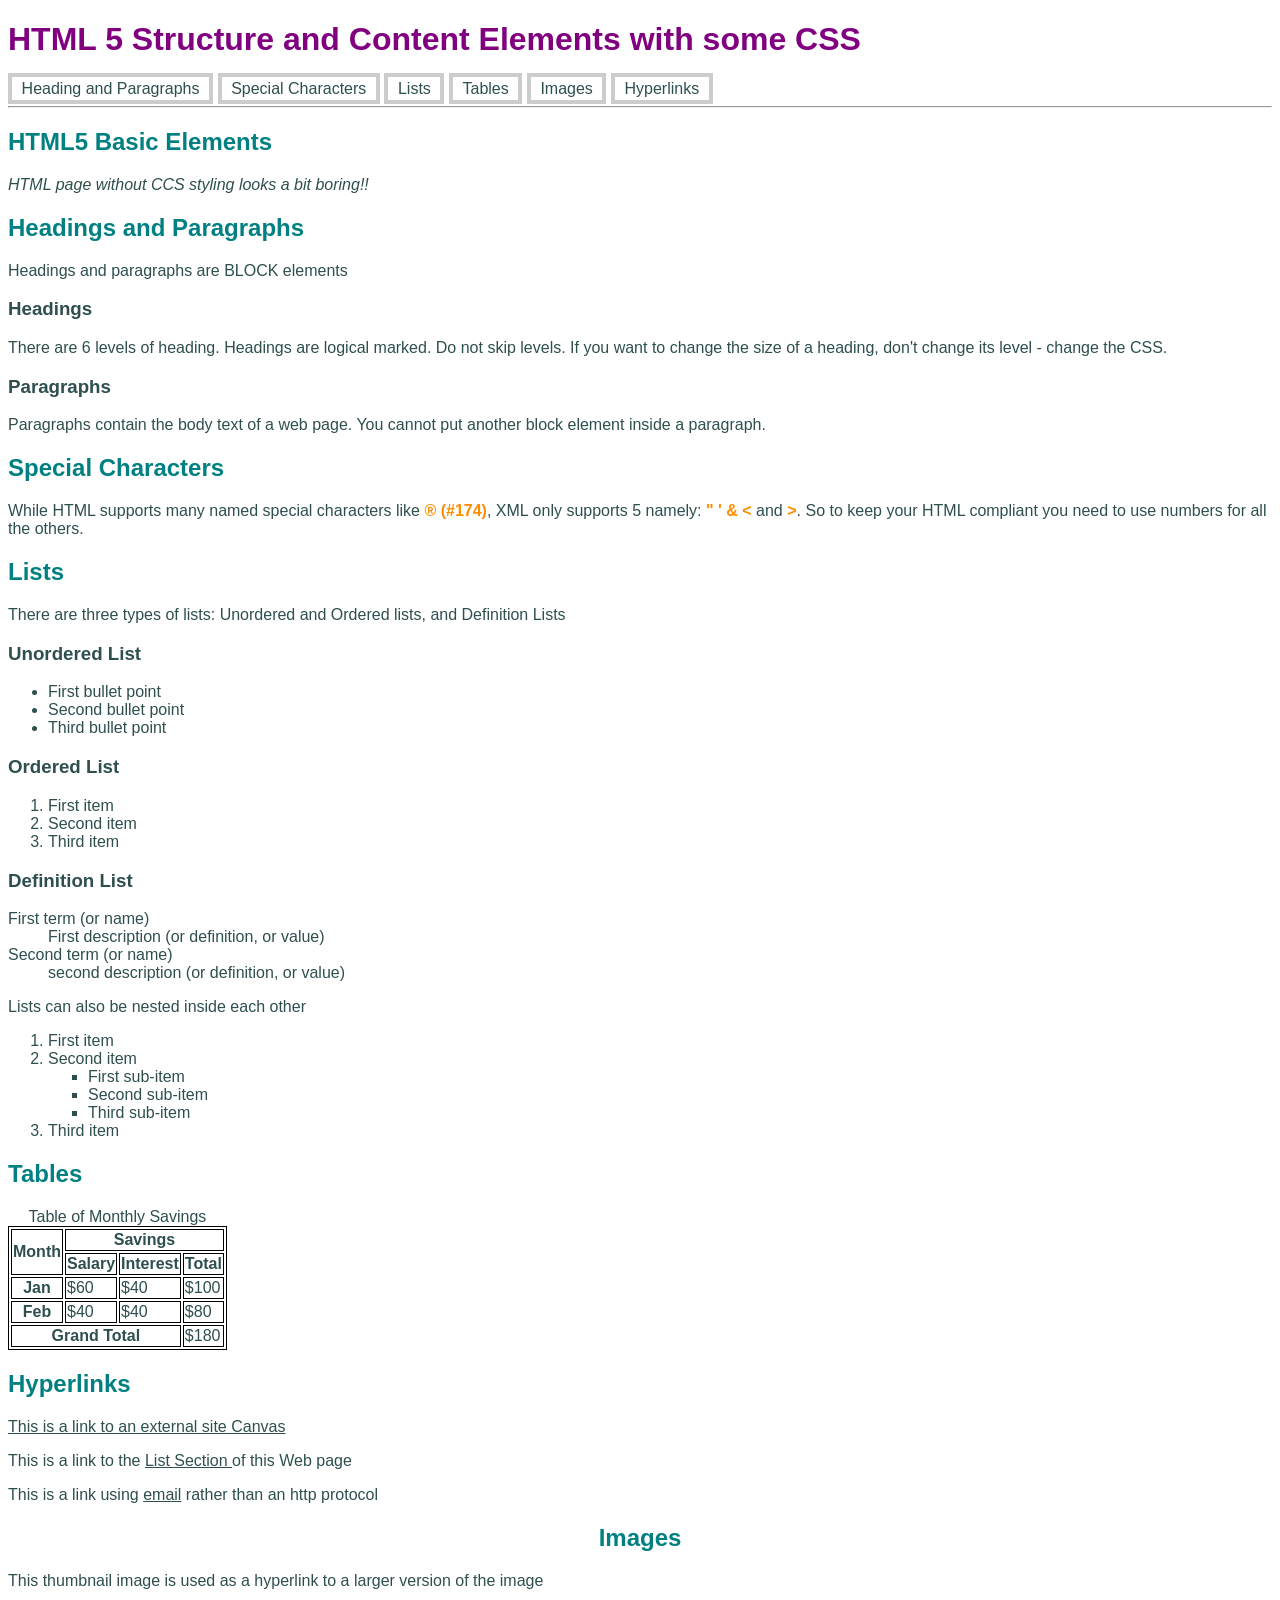
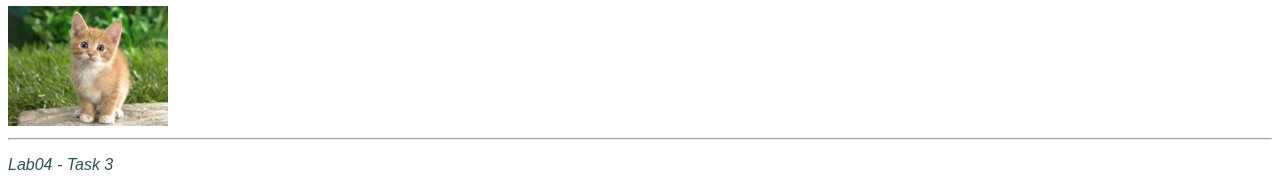
==== week 4/lab04.html @ 042501fe "added code week 4" ====
<!DOCTYPE html>
<html lang="en">
<head>
  <meta charset="utf-8" />
  <meta name="description" content="Demonstrates some basic HTML content elements and CSS" />
  <meta name="keywords" content="HTML5, tags" />
  <meta name="author" content="A Lecturer"  />
  <title>HTML Structure and Content Elements + CSS</title>
  <link rel="stylesheet" href="lab04.css">
  
</head>
<body>
   <header>
     <h1>HTML 5 Structure and Content Elements with some CSS</h1>
     <nav>
         <a href="#headings">Heading and Paragraphs</a> 
         <a href="#sc">Special Characters</a> 
         <a href="#lists">Lists</a> 
         <a href="#tables">Tables</a>
         <a href="#images">Images</a>
         <a href="#hyperlinks">Hyperlinks</a>
      </nav>
      <hr />
   </header>
   
   <article>   
   <h2>HTML5 Basic Elements</h2> 
      <aside>
         <p>HTML page without CCS styling looks a bit boring!!</p>
      </aside>
      <h2 id="headings">Headings and Paragraphs </h2>
      <p>Headings and paragraphs are BLOCK elements</p>
      <h3>Headings</h3>
      <p>There are 6 levels of heading. Headings are logical marked. Do not skip levels. If you want to change the size of a heading, don't change its level - change the CSS.</p>
      <h3>Paragraphs</h3>
      <p>Paragraphs contain the body text of a web page. You cannot put another block element inside a paragraph.</p>
      
      <h2 id="sc">Special Characters</h2>
      <p>While HTML supports many named special characters like <span class="special">&#174; (#174)</span>, XML only supports 5 namely: <span class="special">&quot; &apos; &amp; &lt;</span>  and <span class="special">&gt;</span>.  So to keep your HTML compliant you need to use numbers for all the others.</p>
      
         
   
      <h2 id="list">Lists</h2>
      <p>There are three types of lists: Unordered and Ordered lists, and Definition Lists</p>
      <h3>Unordered List</h3>
	  <ul>
         <li>First bullet point</li>
         <li>Second bullet point</li>
         <li>Third bullet point</li>
      </ul>
      <h3>Ordered List</h3>
      <ol>
         <li>First item</li>
         <li>Second item</li>
         <li>Third item</li>
      </ol>
	  <h3>Definition List</h3>
	  <dl>
		<dt>First term (or name)</dt>
			<dd>First description (or definition, or value)</dd>
		<dt>Second term (or name)</dt>
			<dd>second description (or definition, or value)</dd>
      </dl> 
      <p>Lists can also be nested inside each other</p>
      <ol>
         <li>First item</li>
         <li>Second item
            <ul>
               <li>First sub-item</li>
               <li>Second sub-item</li>
               <li>Third sub-item</li>
            </ul>
         </li>
         <li>Third item</li>
      </ol>		

      <h2 id="tables">Tables</h2>
      <table>
         <caption>Table of Monthly Savings</caption>
         <thead>
            <tr>
         
              <th rowspan="2" scope="col">Month</th>
              <th colspan="3" scope="col">Savings</th>
            </tr>
            <tr>
              <th scope="col">Salary</th>
              <th scope="col">Interest</th>
              <th scope="col">Total</th>
            </tr>
        </thead>
        <tbody>
         <tr>
           <th scope="row">Jan</th>
           <td>$60</td>
           <td>$40</td>
           <td>$100</td>
         </tr>
         <tr>
           <th scope="row">Feb</th>
           <td>$40</td>
           <td>$40</td>
           <td>$80</td>
         </tr>
        </tbody>
        <tfoot>
         <tr>
            <th colspan="3" scope="row"> Grand Total</th>
            <td>$180</td>
         </tr>
        </tfoot>
		</table>
      
      <h2 id="hyperlinks">Hyperlinks</h2>
      <p><a href="https://swinburne.instructure.com" title="This takes you to Canvas"> This is a link to an external site Canvas</a></p>
      <p>This is a link to the <a href="#list">List Section </a> of this Web page</p>
      <p>This is a link using <a href="mailto:someone@swin.edu.au"> email</a> rather than an http protocol</p> 
	  
      <h2 id="images">Images</h2>
      <p>This thumbnail image is used as a hyperlink to a larger version of the image</p>
      <a href="mycat.jpg">  <img src="mycat_small.jpg" alt="Photo of my cat" title="Filesize 222kb " /></a>

      
      <hr />
   </article>
	<footer>
		<p>Lab04 - Task 3</p>
	</footer>
</body>

</html>
---- week 4/lab04.css ----
/*
filename: lab04.css
author: Ngan Bui
created: October 9, 2026
last modified: October 9, 2026
description: CSS for lab04.html
*/

* {
    font-family: Calibri, sans-serif;
    color: #2F4F4F;
}

h1 {
    color: purple;
    font-size: 2em;
    font-weight: bold;
}

h2 {
    color: rgb(0, 128, 128);
    font-weight: bold;
    font-size: 1.5em; 
}

h1, h2, h3 {
    font-family: Arial, sans-serif;
}

aside, footer {
    font-style: italic;
}

table, th, td {
    border: 1px solid black;
}

#images {
    text-align: center;
}

#heading-title {
    color: red;
}

.special {
    color: darkorange;
    font-weight: bold;
}

nav a {
    text-decoration: none;
    padding: 0.2em 0.6em;
    border: 4px solid #ccc;
}
ol ul {
    list-style-type: square;
}

aside:hover {
    display: none;
}

nav a:hover {
    background-color: lightblue;
    border-color: darkblue;
}
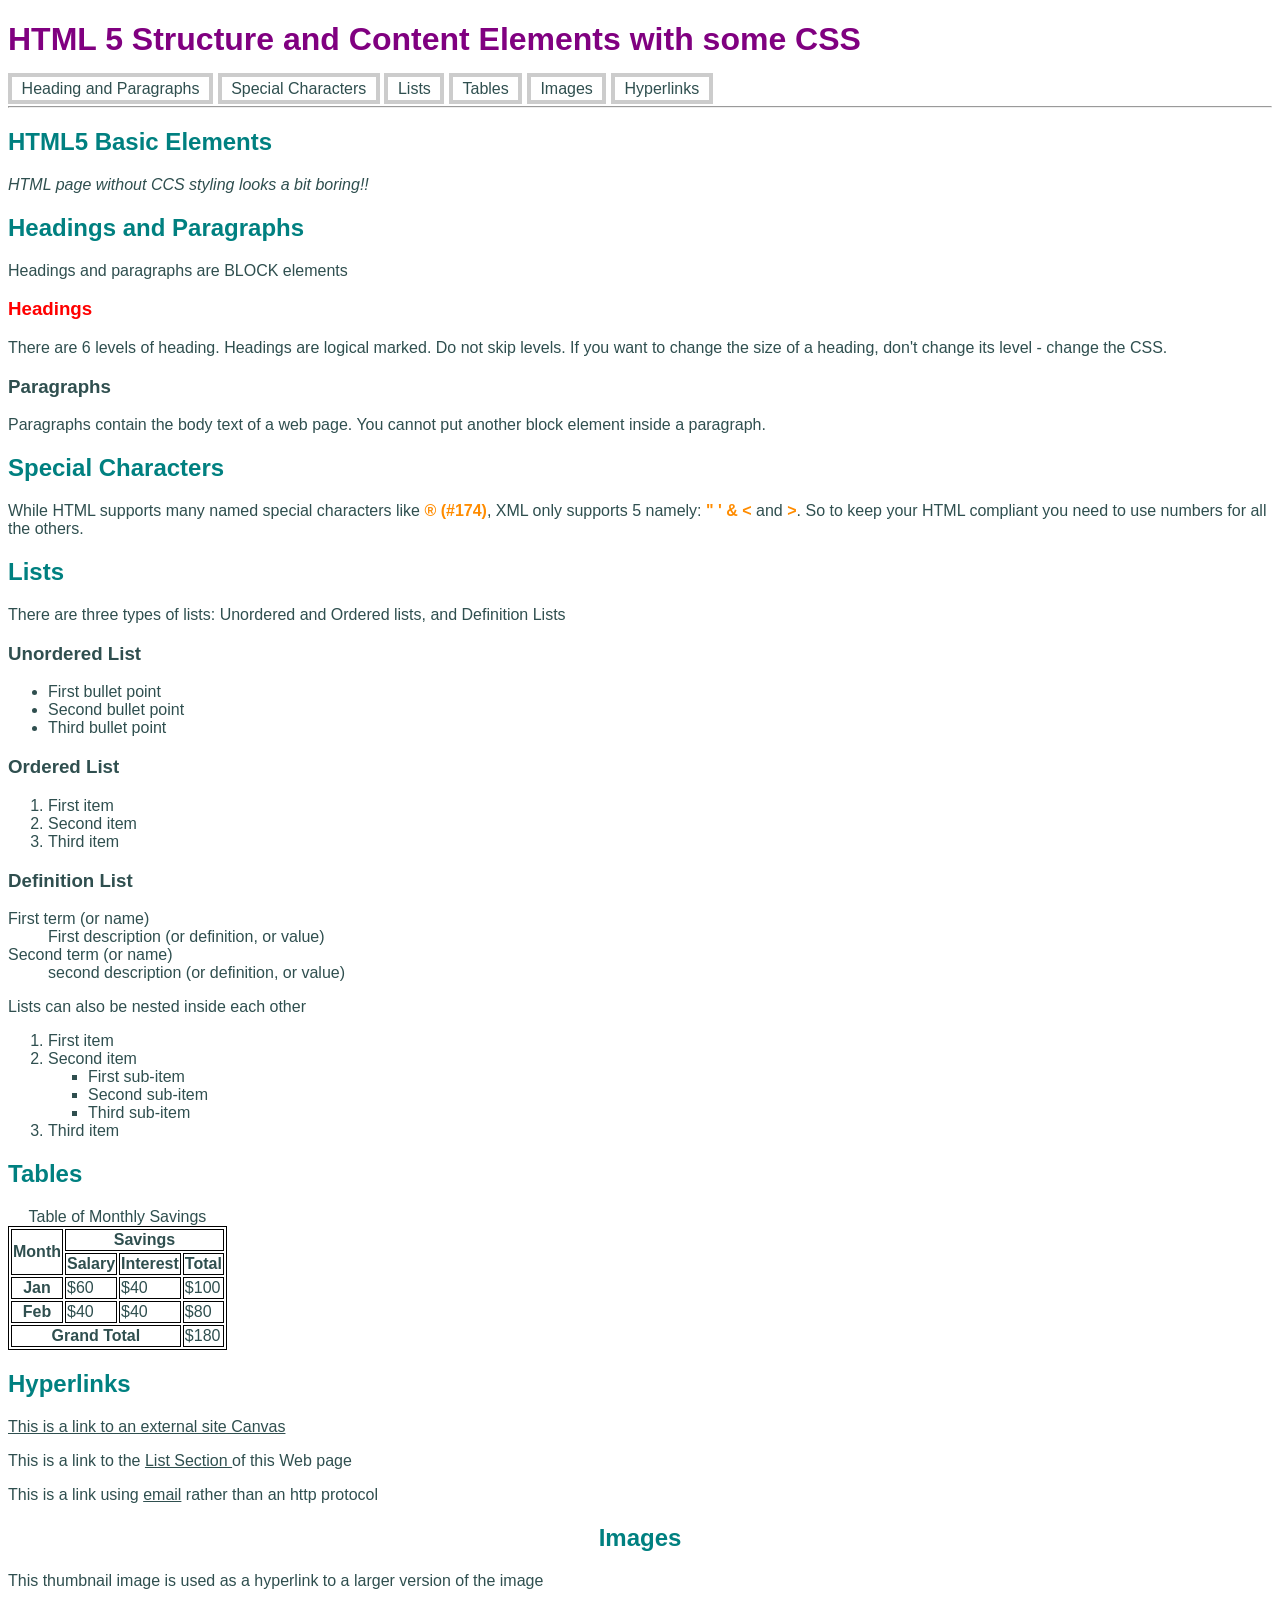
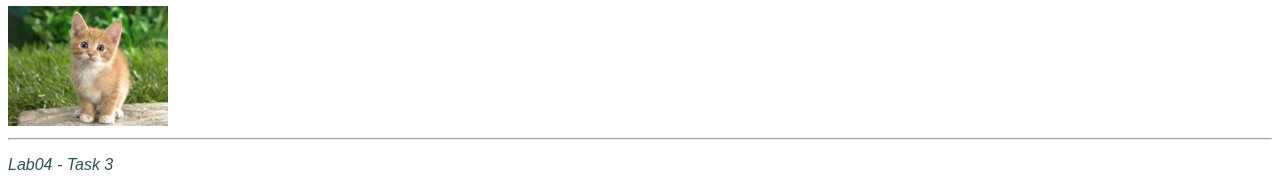
==== commit 222972b7: "Fixed code" ====
--- a/week 4/lab04.html
+++ b/week 4/lab04.html
@@ -31,7 +31,7 @@
       </aside>
       <h2 id="headings">Headings and Paragraphs </h2>
       <p>Headings and paragraphs are BLOCK elements</p>
-      <h3>Headings</h3>
+      <h3 class="red-text">  Headings</h3>
       <p>There are 6 levels of heading. Headings are logical marked. Do not skip levels. If you want to change the size of a heading, don't change its level - change the CSS.</p>
       <h3>Paragraphs</h3>
       <p>Paragraphs contain the body text of a web page. You cannot put another block element inside a paragraph.</p>
--- a/week 4/lab04.css
+++ b/week 4/lab04.css
@@ -26,6 +26,9 @@
 h1, h2, h3 {
     font-family: Arial, sans-serif;
 }
+.red-text {
+    color: red;
+}
 
 aside, footer {
     font-style: italic;
@@ -39,7 +42,8 @@
     text-align: center;
 }
 
-#heading-title {
+
+#heading {
     color: red;
 }
 
@@ -63,6 +67,6 @@
 
 nav a:hover {
     background-color: lightblue;
-    border-color: darkblue;
+    border-color: rgb(202, 202, 253);
 }
 
